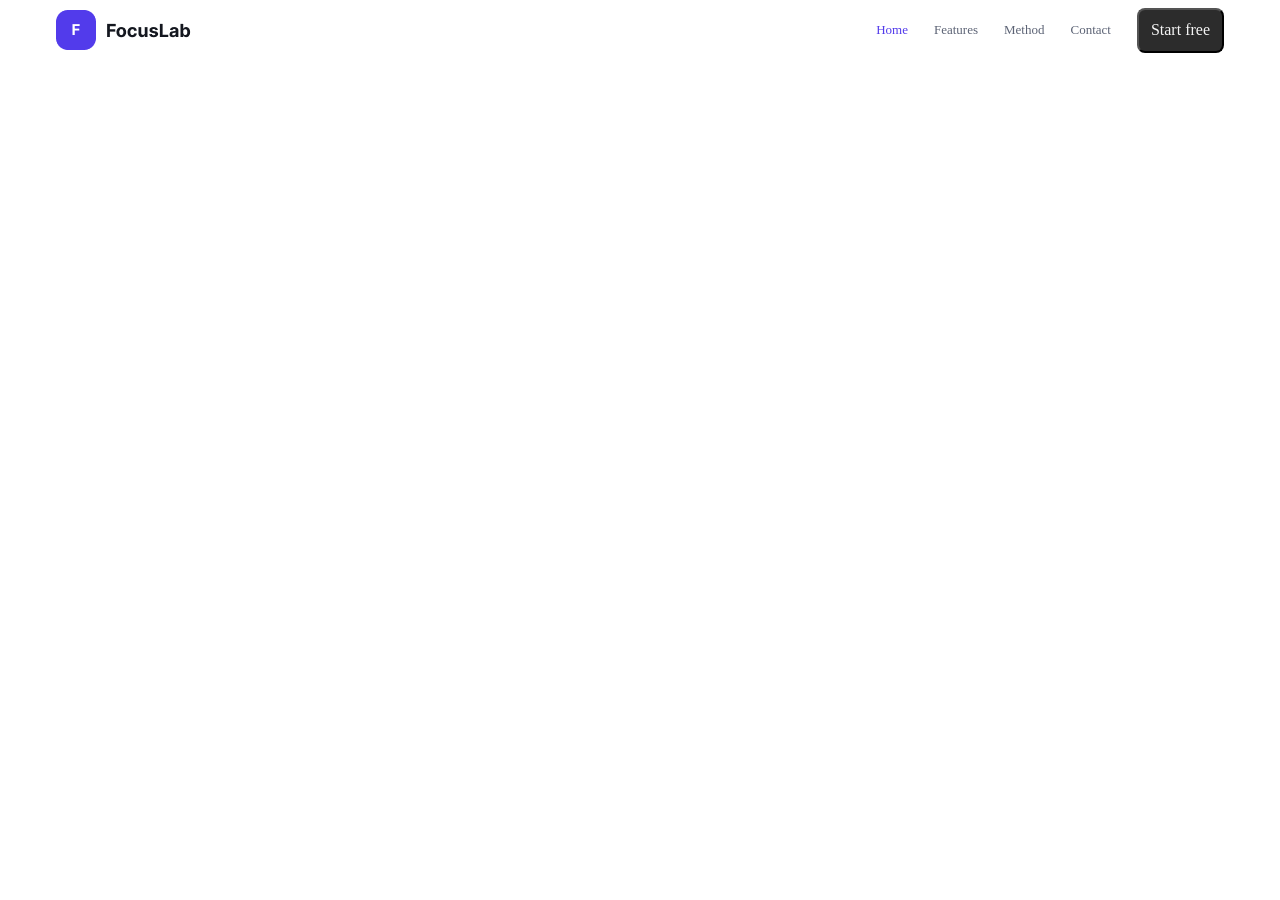
==== 시안.html @ 568011eb "네비게이션바를 만듦" ====
<!DOCTYPE html>
<html lang="en">
<head>
    <meta charset="UTF-8">
    <meta name="viewport" content="width=device-width, initial-scale=1.0">
    <link rel="stylesheet" href="style.css">
    <title>Document</title>
</head>
<body>
    <header class="navi">
        <nav id="x">
            <img src="./assets/Logo.png"/>
        </nav>
        <nav id="smallNavi">
            <p class="menu" style="color: #523BEB;">Home</p>
            <p class="menu">Features</p>
            <p class="menu">Method</p>
            <p class="menu">Contact</p>
            <button id="free">Start free</button>
        </nav>
    </header>
</body>
</html>
---- style.css ----
.navi{
    display: flex;
    justify-content: space-between;
    align-items: center;
    background-color: #fff;
}

#smallNavi{
     display: flex;
    justify-content: center;
    gap: 26px;
    margin: 0 48px 0 0;
}

#free{
color: #F5F5F5;
font-family: Family Sans;
font-size: 16px;
font-weight: 400;
line-height: 100%;
display: flex;
padding:12px;
align-items: center;
border-radius: 8px;
background:#2C2C2C
}
.menu{
color: #5C6375;
font-family: Inter;
font-size: 13px;
font-weight: 400;
line-height: 145%; 
}
#x{
    display: flex;
    justify-content: center;
    margin: 0 0 0 48px;
}
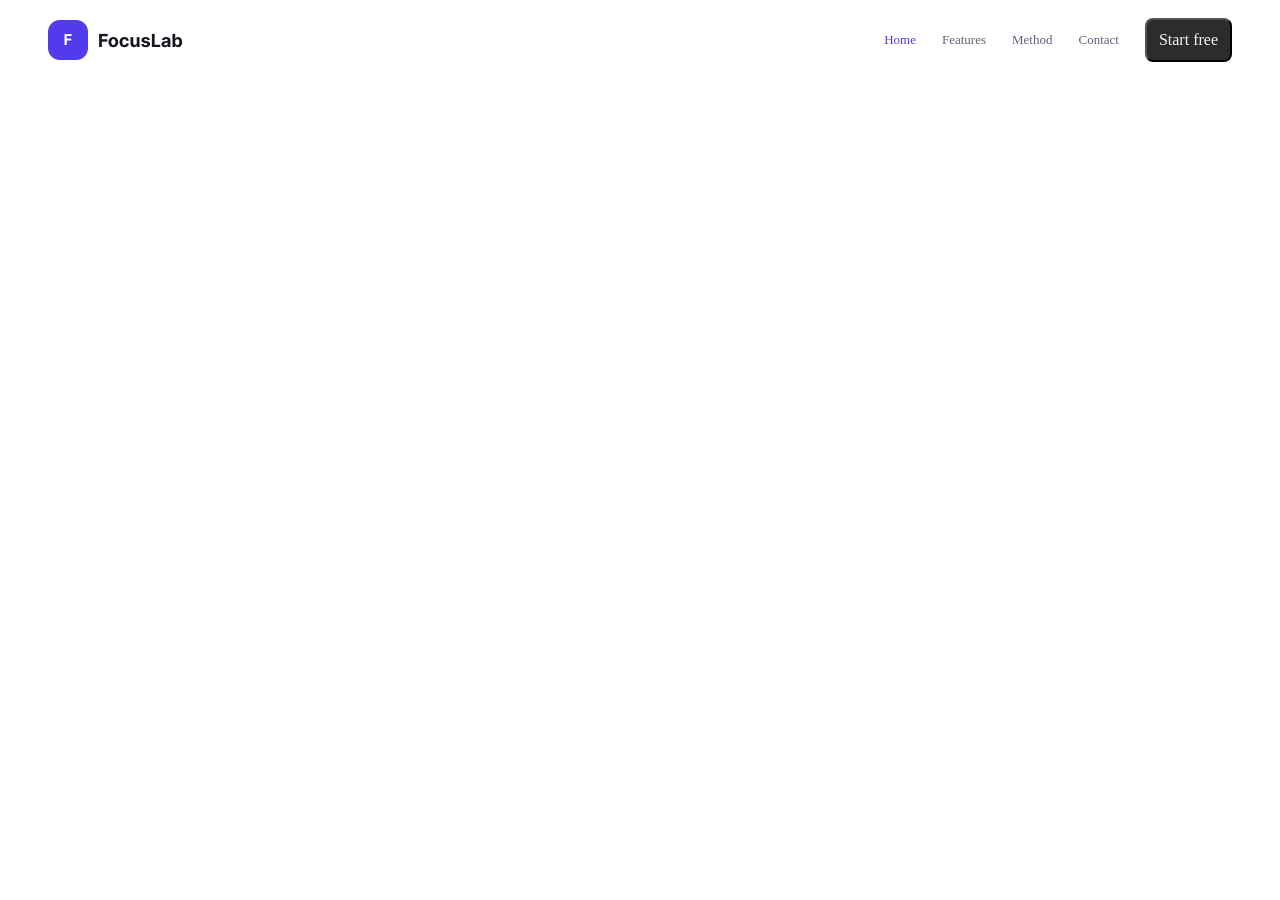
==== commit 2cad183c: "네비게이션바 UI 수정" ====
--- a/시안.html
+++ b/시안.html
@@ -19,5 +19,6 @@
             <button id="free">Start free</button>
         </nav>
     </header>
+   
 </body>
 </html>
--- a/style.css
+++ b/style.css
@@ -1,3 +1,48 @@
+
+html, body, div, span, applet, object, iframe,
+h1, h2, h3, h4, h5, h6, p, blockquote, pre,
+a, abbr, acronym, address, big, cite, code,
+del, dfn, em, img, ins, kbd, q, s, samp,
+small, strike, strong, sub, sup, tt, var,
+b, u, i, center,
+dl, dt, dd, ol, ul, li,
+fieldset, form, label, legend,
+table, caption, tbody, tfoot, thead, tr, th, td,
+article, aside, canvas, details, embed, 
+figure, figcaption, footer, header, hgroup, 
+menu, nav, output, ruby, section, summary,
+time, mark, audio, video {
+	margin: 0;
+	padding: 0;
+	border: 0;
+	font-size: 100%;
+	font: inherit;
+	vertical-align: baseline;
+}
+
+article, aside, details, figcaption, figure, 
+footer, header, hgroup, menu, nav, section {
+	display: block;
+}
+body {
+	line-height: 1;
+}
+ol, ul {
+	list-style: none;
+}
+blockquote, q {
+	quotes: none;
+}
+blockquote:before, blockquote:after,
+q:before, q:after {
+	content: '';
+	content: none;
+}
+table {
+	border-collapse: collapse;
+	border-spacing: 0;
+}
+
 
 
 .navi{
@@ -5,15 +50,17 @@
     justify-content: space-between;
     align-items: center;
     background-color: #fff;
+    position: fixed;
+    width: 100%;
 }
 
 #smallNavi{
      display: flex;
     justify-content: center;
+    align-items: center;
     gap: 26px;
-    margin: 0 48px 0 0;
+    margin: 18px 48px 0 0;
 }
-
 #free{
 color: #F5F5F5;
 font-family: Family Sans;
@@ -36,5 +83,9 @@
 #x{
     display: flex;
     justify-content: center;
-    margin: 0 0 0 48px;
-}+    margin: 18px 0 0 48px;
+
+}
+
+
+
